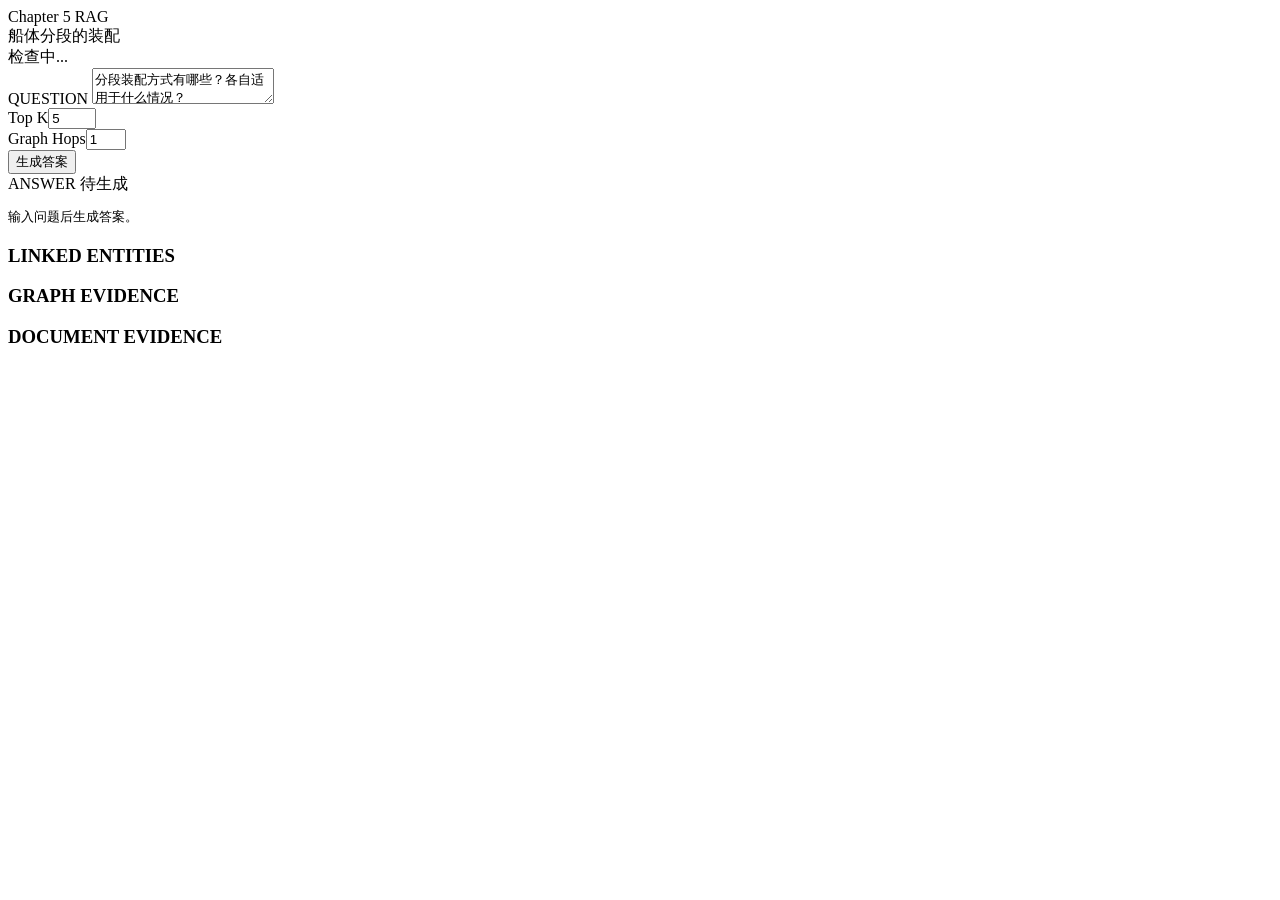
==== chapter5_rag/web/index.html @ 476f5f73 "Add chapter 5 Pangu Graph RAG system" ====
<!doctype html>
<html lang="zh-CN">
  <head>
    <meta charset="utf-8" />
    <meta name="viewport" content="width=device-width, initial-scale=1" />
    <title>第五章 Graph-RAG 问答</title>
    <link rel="stylesheet" href="/static/styles.css" />
  </head>
  <body>
    <aside>
      <div class="brand">Chapter 5 RAG</div>
      <div class="sub">船体分段的装配</div>
      <div class="status" id="status">检查中...</div>
    </aside>
    <main>
      <section class="ask-panel">
        <label>QUESTION</label>
        <textarea id="question">分段装配方式有哪些？各自适用于什么情况？</textarea>
        <div class="controls">
          <div><span>Top K</span><input id="topK" type="number" min="1" max="10" value="5" /></div>
          <div><span>Graph Hops</span><input id="hops" type="number" min="1" max="2" value="1" /></div>
          <button id="askBtn">生成答案</button>
        </div>
      </section>
      <section class="answer-panel">
        <div class="panel-title">ANSWER <span id="badge">待生成</span></div>
        <pre id="answer">输入问题后生成答案。</pre>
      </section>
      <section class="trace">
        <div>
          <h3>LINKED ENTITIES</h3>
          <div id="entities"></div>
        </div>
        <div>
          <h3>GRAPH EVIDENCE</h3>
          <div id="graph"></div>
        </div>
        <div>
          <h3>DOCUMENT EVIDENCE</h3>
          <div id="docs"></div>
        </div>
      </section>
    </main>
    <script src="/static/app.js"></script>
  </body>
</html>
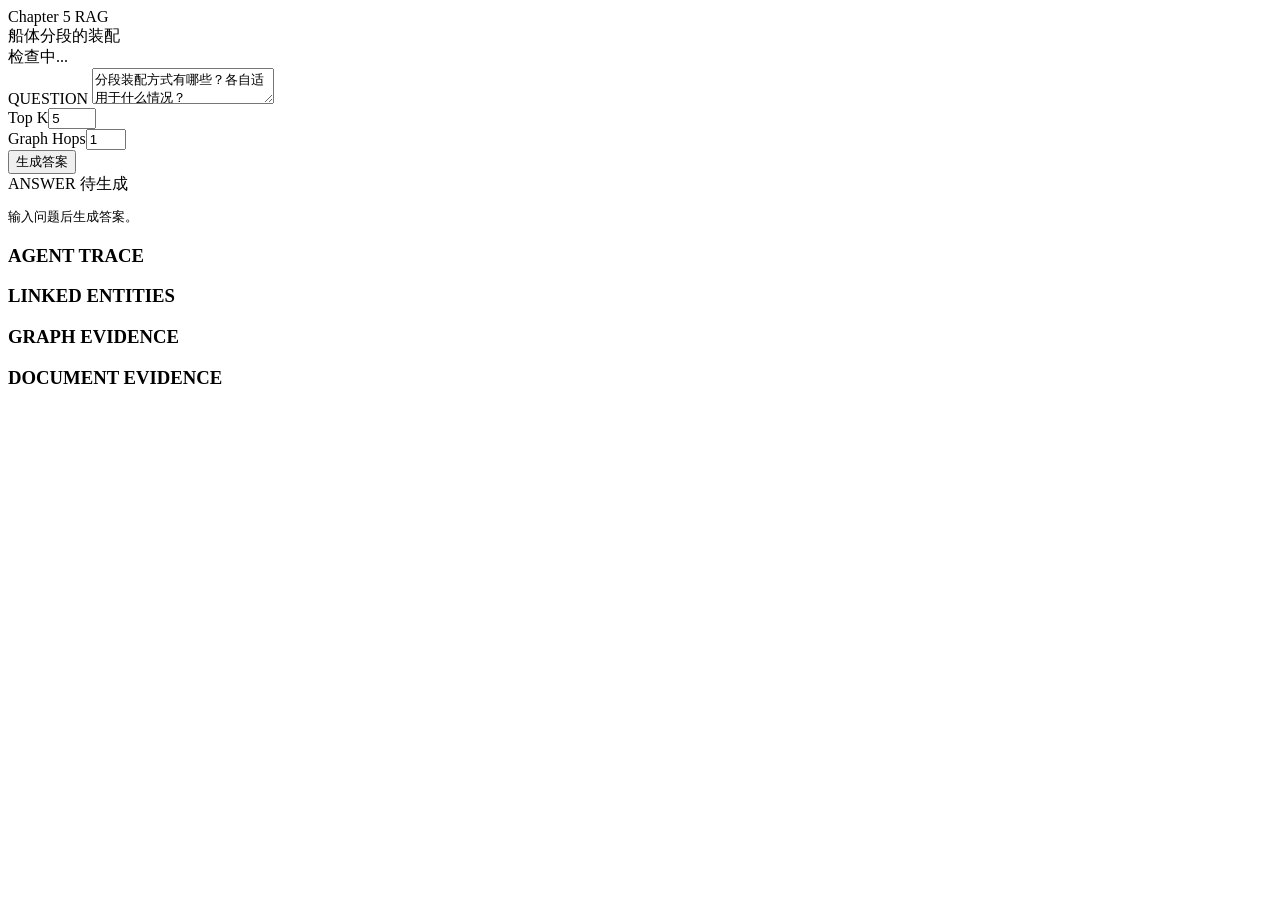
==== commit 70cec4d2: "Add multi-agent orchestration to chapter 5 RAG" ====
--- a/chapter5_rag/web/index.html
+++ b/chapter5_rag/web/index.html
@@ -28,6 +28,10 @@
       </section>
       <section class="trace">
         <div>
+          <h3>AGENT TRACE</h3>
+          <div id="agentTrace"></div>
+        </div>
+        <div>
           <h3>LINKED ENTITIES</h3>
           <div id="entities"></div>
         </div>
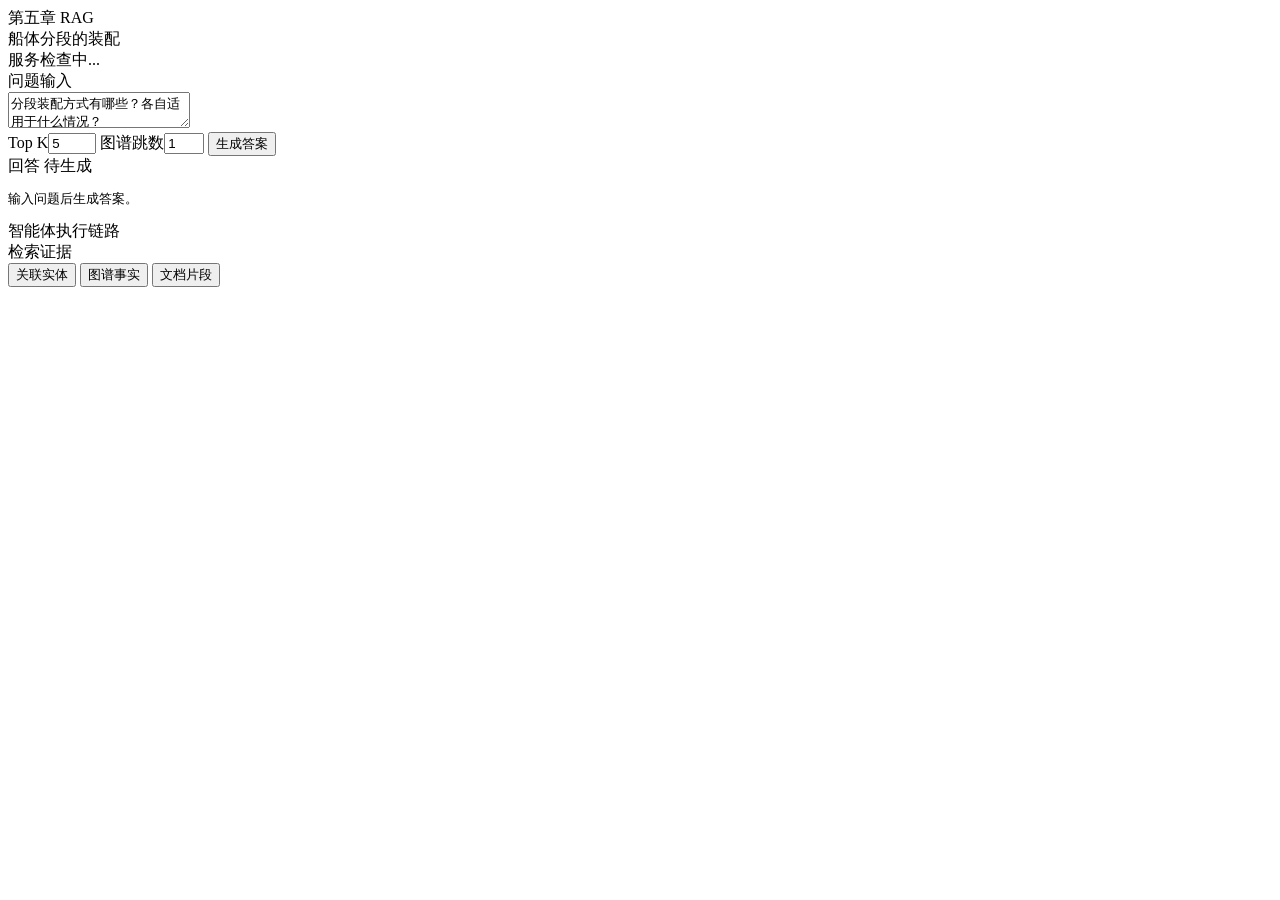
==== commit 5fe353f2: "Improve chapter 5 RAG frontend layout" ====
--- a/chapter5_rag/web/index.html
+++ b/chapter5_rag/web/index.html
@@ -7,42 +7,45 @@
     <link rel="stylesheet" href="/static/styles.css" />
   </head>
   <body>
-    <aside>
-      <div class="brand">Chapter 5 RAG</div>
+    <aside class="sidebar">
+      <div class="brand">第五章 RAG</div>
       <div class="sub">船体分段的装配</div>
-      <div class="status" id="status">检查中...</div>
+      <div class="status" id="status">服务检查中...</div>
     </aside>
-    <main>
-      <section class="ask-panel">
-        <label>QUESTION</label>
+
+    <main class="workspace">
+      <section class="question-panel">
+        <div class="section-title">问题输入</div>
         <textarea id="question">分段装配方式有哪些？各自适用于什么情况？</textarea>
         <div class="controls">
-          <div><span>Top K</span><input id="topK" type="number" min="1" max="10" value="5" /></div>
-          <div><span>Graph Hops</span><input id="hops" type="number" min="1" max="2" value="1" /></div>
+          <label><span>Top K</span><input id="topK" type="number" min="1" max="10" value="5" /></label>
+          <label><span>图谱跳数</span><input id="hops" type="number" min="1" max="2" value="1" /></label>
           <button id="askBtn">生成答案</button>
         </div>
       </section>
+
       <section class="answer-panel">
-        <div class="panel-title">ANSWER <span id="badge">待生成</span></div>
+        <div class="section-title">回答 <span id="badge">待生成</span></div>
         <pre id="answer">输入问题后生成答案。</pre>
       </section>
-      <section class="trace">
-        <div>
-          <h3>AGENT TRACE</h3>
-          <div id="agentTrace"></div>
+
+      <section class="trace-panel">
+        <div class="section-title">智能体执行链路</div>
+        <div id="agentTrace" class="agent-rail"></div>
+      </section>
+
+      <section class="evidence-panel">
+        <div class="evidence-head">
+          <div class="section-title">检索证据</div>
+          <div class="tabs">
+            <button class="tab active" data-target="entities">关联实体</button>
+            <button class="tab" data-target="graph">图谱事实</button>
+            <button class="tab" data-target="docs">文档片段</button>
+          </div>
         </div>
-        <div>
-          <h3>LINKED ENTITIES</h3>
-          <div id="entities"></div>
-        </div>
-        <div>
-          <h3>GRAPH EVIDENCE</h3>
-          <div id="graph"></div>
-        </div>
-        <div>
-          <h3>DOCUMENT EVIDENCE</h3>
-          <div id="docs"></div>
-        </div>
+        <div class="tab-page active" id="entities"></div>
+        <div class="tab-page" id="graph"></div>
+        <div class="tab-page" id="docs"></div>
       </section>
     </main>
     <script src="/static/app.js"></script>
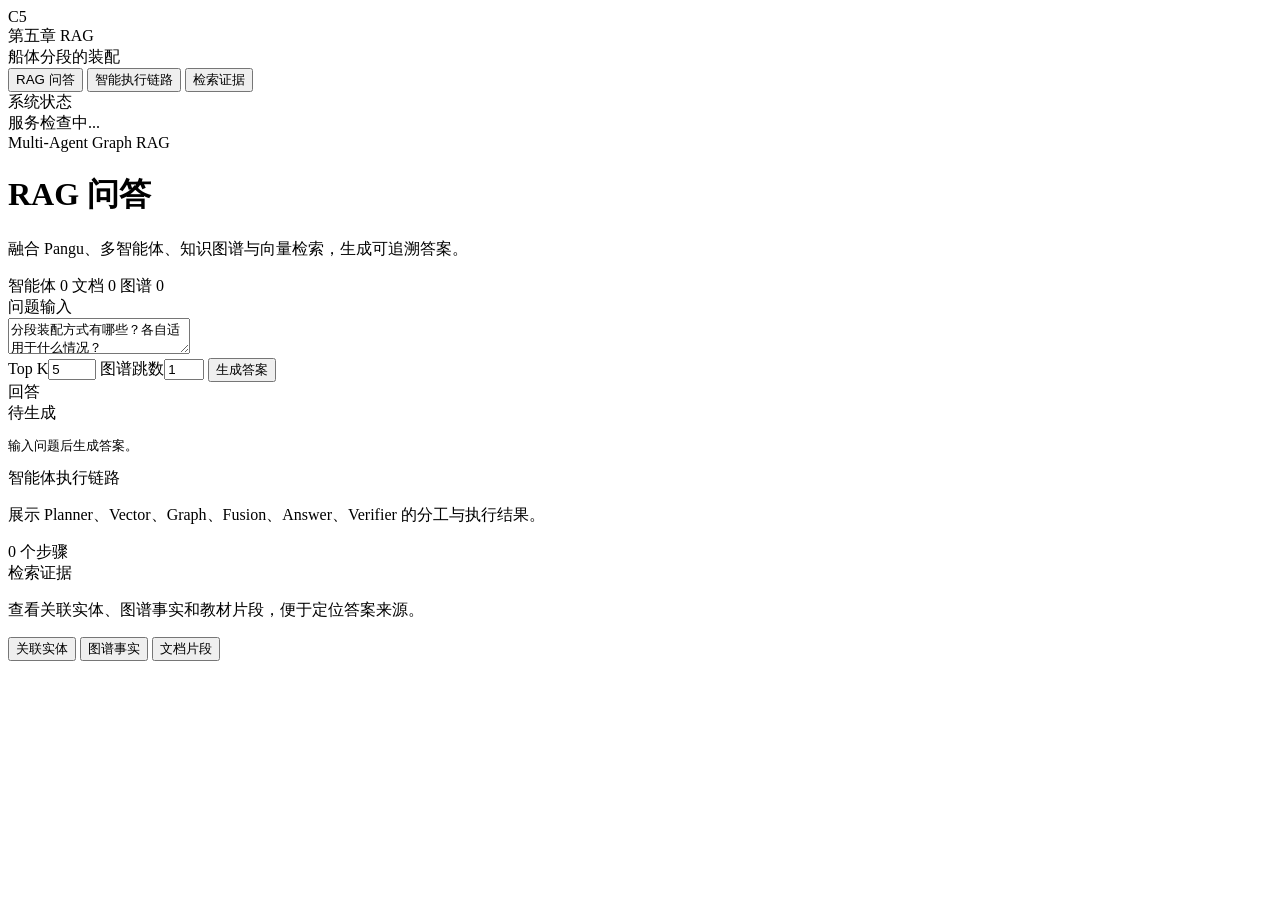
==== commit 76b9a744: "Refine chapter 5 RAG navigation UI" ====
--- a/chapter5_rag/web/index.html
+++ b/chapter5_rag/web/index.html
@@ -8,44 +8,92 @@
   </head>
   <body>
     <aside class="sidebar">
-      <div class="brand">第五章 RAG</div>
-      <div class="sub">船体分段的装配</div>
-      <div class="status" id="status">服务检查中...</div>
+      <div class="brand-block">
+        <div class="brand-mark">C5</div>
+        <div>
+          <div class="brand">第五章 RAG</div>
+          <div class="sub">船体分段的装配</div>
+        </div>
+      </div>
+
+      <nav class="nav">
+        <button class="nav-item active" data-view="qa">RAG 问答</button>
+        <button class="nav-item" data-view="trace">智能执行链路</button>
+        <button class="nav-item" data-view="evidence">检索证据</button>
+      </nav>
+
+      <div class="status-card">
+        <div class="status-title">系统状态</div>
+        <div class="status" id="status">服务检查中...</div>
+      </div>
     </aside>
 
-    <main class="workspace">
-      <section class="question-panel">
-        <div class="section-title">问题输入</div>
-        <textarea id="question">分段装配方式有哪些？各自适用于什么情况？</textarea>
-        <div class="controls">
-          <label><span>Top K</span><input id="topK" type="number" min="1" max="10" value="5" /></label>
-          <label><span>图谱跳数</span><input id="hops" type="number" min="1" max="2" value="1" /></label>
-          <button id="askBtn">生成答案</button>
+    <main class="shell">
+      <header class="topbar">
+        <div>
+          <div class="eyebrow">Multi-Agent Graph RAG</div>
+          <h1 id="pageTitle">RAG 问答</h1>
+          <p id="pageSub">融合 Pangu、多智能体、知识图谱与向量检索，生成可追溯答案。</p>
+        </div>
+        <div class="metric-strip">
+          <span id="metricAgents">智能体 0</span>
+          <span id="metricDocs">文档 0</span>
+          <span id="metricGraph">图谱 0</span>
+        </div>
+      </header>
+
+      <section class="view active" id="view-qa">
+        <div class="qa-grid">
+          <section class="panel question-panel">
+            <div class="section-title">问题输入</div>
+            <textarea id="question">分段装配方式有哪些？各自适用于什么情况？</textarea>
+            <div class="controls">
+              <label><span>Top K</span><input id="topK" type="number" min="1" max="10" value="5" /></label>
+              <label><span>图谱跳数</span><input id="hops" type="number" min="1" max="2" value="1" /></label>
+              <button id="askBtn">生成答案</button>
+            </div>
+          </section>
+
+          <section class="panel answer-panel">
+            <div class="section-line">
+              <div class="section-title">回答</div>
+              <span id="badge">待生成</span>
+            </div>
+            <pre id="answer">输入问题后生成答案。</pre>
+          </section>
         </div>
       </section>
 
-      <section class="answer-panel">
-        <div class="section-title">回答 <span id="badge">待生成</span></div>
-        <pre id="answer">输入问题后生成答案。</pre>
+      <section class="view" id="view-trace">
+        <section class="panel trace-page">
+          <div class="section-line">
+            <div>
+              <div class="section-title">智能体执行链路</div>
+              <p class="hint">展示 Planner、Vector、Graph、Fusion、Answer、Verifier 的分工与执行结果。</p>
+            </div>
+            <span class="soft-pill" id="traceCount">0 个步骤</span>
+          </div>
+          <div id="agentTrace" class="agent-rail"></div>
+        </section>
       </section>
 
-      <section class="trace-panel">
-        <div class="section-title">智能体执行链路</div>
-        <div id="agentTrace" class="agent-rail"></div>
-      </section>
-
-      <section class="evidence-panel">
-        <div class="evidence-head">
-          <div class="section-title">检索证据</div>
-          <div class="tabs">
-            <button class="tab active" data-target="entities">关联实体</button>
-            <button class="tab" data-target="graph">图谱事实</button>
-            <button class="tab" data-target="docs">文档片段</button>
+      <section class="view" id="view-evidence">
+        <section class="panel evidence-page">
+          <div class="evidence-head">
+            <div>
+              <div class="section-title">检索证据</div>
+              <p class="hint">查看关联实体、图谱事实和教材片段，便于定位答案来源。</p>
+            </div>
+            <div class="tabs">
+              <button class="tab active" data-target="entities">关联实体</button>
+              <button class="tab" data-target="graph">图谱事实</button>
+              <button class="tab" data-target="docs">文档片段</button>
+            </div>
           </div>
-        </div>
-        <div class="tab-page active" id="entities"></div>
-        <div class="tab-page" id="graph"></div>
-        <div class="tab-page" id="docs"></div>
+          <div class="tab-page active" id="entities"></div>
+          <div class="tab-page" id="graph"></div>
+          <div class="tab-page" id="docs"></div>
+        </section>
       </section>
     </main>
     <script src="/static/app.js"></script>
